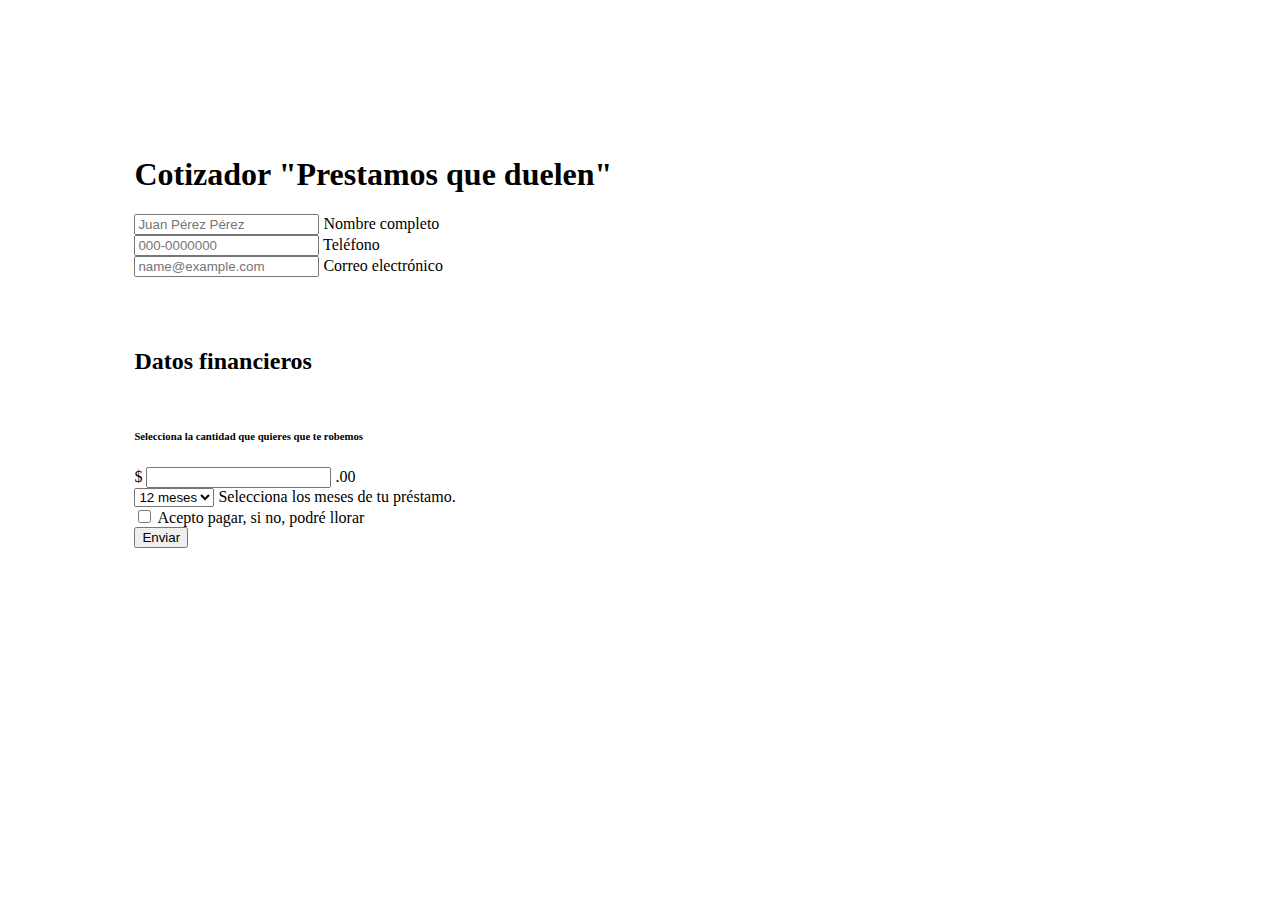
==== index.html @ d5119d25 "add" ====
<!DOCTYPE html>
<html lang="en">

<head>
    <meta charset="UTF-8">
    <meta name="viewport" content="width=device-width, initial-scale=1.0">
    <link href="https://cdn.jsdelivr.net/npm/bootstrap@5.3.2/dist/css/bootstrap.min.css" rel="stylesheet"
        integrity="sha384-T3c6CoIi6uLrA9TneNEoa7RxnatzjcDSCmG1MXxSR1GAsXEV/Dwwykc2MPK8M2HN" crossorigin="anonymous">
    <link rel="stylesheet" href="https://cdnjs.cloudflare.com/ajax/libs/animate.css/4.1.1/animate.min.css" />
    <meta charset="UTF-8" />
    <link rel="stylesheet" href="./styles.css">
    <title>Prentegra_2 </title>
</head>

<body>
    <section class="container ">
        <div class="row justify-conter-center align-items-center">

            <form class=" formaPrestamo col-md-12 col-sm-12 col-lg-12 pb-5">
                <h1>Cotizador "Prestamos que duelen"</h1>
                <div class="form-floating mb-3">
                    <input type="text" class="form-control" id="full_name" placeholder="Juan Pérez Pérez" name="name">
                    <label for="email_address">Nombre completo</label>
                </div>
                <div class="form-floating mb-3">
                    <input type="phone" class="form-control" id="phone_number" placeholder="000-0000000" name="phone">
                    <label for="phone_number">Teléfono</label>
                </div>
                <div class="form-floating mb-3">
                    <input type="email" class="form-control" id="email_address" placeholder="name@example.com"
                        name="email">
                    <label for="phone_number">Correo electrónico</label>
                </div>
                <h2>Datos financieros</h2>
                <h6>Selecciona la cantidad que quieres que te robemos</h6>
                <div class="input-group mb-3">
                    <span class="input-group-text">$</span>
                    <input type="text" class="form-control" aria-label="Amount (to the nearest dollar)">
                    <span class="input-group-text">.00</span>
                </div>
                <div class="form-floating">
                    <select class="form-select" id="floatingSelect" aria-label="Floating label select example">
                        <option selected>12 meses</option>
                        <option value="2">24 meses</option>
                        <option value="3">36 meses</option>
                    </select>
                    <label for="floatingSelect">Selecciona los meses de tu préstamo.</label>
                </div>
                <div class="mb-3 form-check pb-3 pt-2">
                    <input type="checkbox" class="form-check-input" id="accept_ckeck_box">
                    <label class="form-check-label" for="accept_ckeck_box">Acepto pagar, si no, podré llorar</label>
                </div>
                <button type="submit" class="btn btn-outline-secondary w-100">Enviar</button>
            </form>
        </div>
    </section>
    <script src="prentrega_2.js"></script>
</body>

</html>
---- styles.css ----
.formaPrestamo {
    padding-left: 10%;
    padding-right: 10% ;
    padding-top: 10%;
}
.formaPrestamo h2 {
    padding-top: 5%;
    padding-bottom: 3%;
}
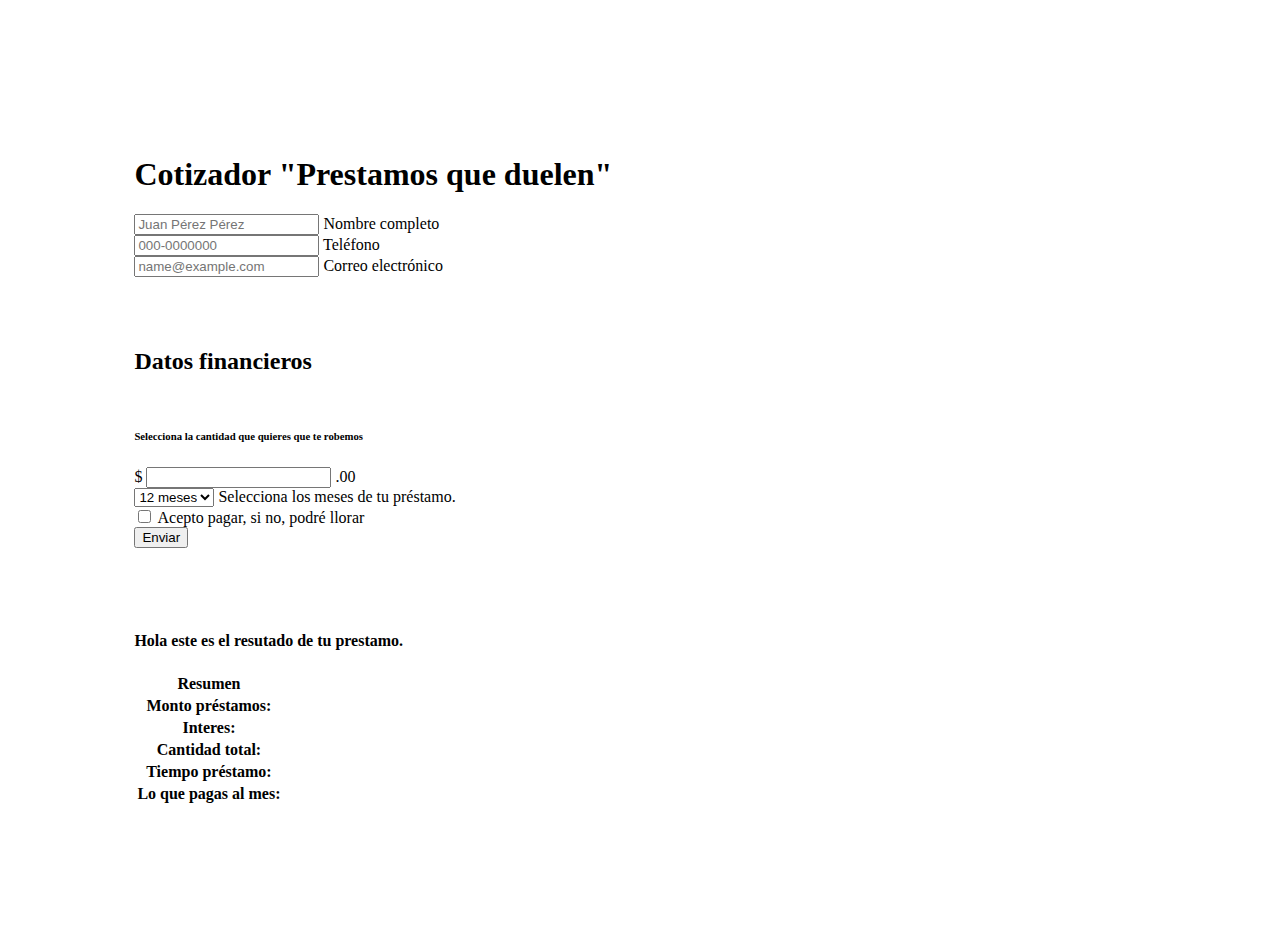
==== commit e1fbfb7f: "Add files via upload" ====
--- a/index.html
+++ b/index.html
@@ -9,17 +9,17 @@
     <link rel="stylesheet" href="https://cdnjs.cloudflare.com/ajax/libs/animate.css/4.1.1/animate.min.css" />
     <meta charset="UTF-8" />
     <link rel="stylesheet" href="./styles.css">
-    <title>Prentegra_2 </title>
+    <title>Simulador de Crédito </title>
 </head>
 
 <body>
     <section class="container ">
         <div class="row justify-conter-center align-items-center">
-
-            <form class=" formaPrestamo col-md-12 col-sm-12 col-lg-12 pb-5">
-                <h1>Cotizador "Prestamos que duelen"</h1>
+            <form class=" formaPrestamo col-md-12 col-sm-12 col-lg-12 pb-5" id="formulario_prestamo">
+                <h1 >Cotizador "Prestamos que duelen"</h1>
                 <div class="form-floating mb-3">
-                    <input type="text" class="form-control" id="full_name" placeholder="Juan Pérez Pérez" name="name">
+                    <input type="text" class="form-control" id="full_name" placeholder="Juan Pérez Pérez" name="name"
+                        required>
                     <label for="email_address">Nombre completo</label>
                 </div>
                 <div class="form-floating mb-3">
@@ -35,14 +35,15 @@
                 <h6>Selecciona la cantidad que quieres que te robemos</h6>
                 <div class="input-group mb-3">
                     <span class="input-group-text">$</span>
-                    <input type="text" class="form-control" aria-label="Amount (to the nearest dollar)">
+                    <input type="text" class="form-control" id="cantidad_prestamo"
+                        aria-label="Amount (to the nearest dollar)">
                     <span class="input-group-text">.00</span>
                 </div>
                 <div class="form-floating">
                     <select class="form-select" id="floatingSelect" aria-label="Floating label select example">
-                        <option selected>12 meses</option>
-                        <option value="2">24 meses</option>
-                        <option value="3">36 meses</option>
+                        <option selected value="12">12 meses</option>
+                        <option value="24">24 meses</option>
+                        <option value="36">36 meses</option>
                     </select>
                     <label for="floatingSelect">Selecciona los meses de tu préstamo.</label>
                 </div>
@@ -50,11 +51,48 @@
                     <input type="checkbox" class="form-check-input" id="accept_ckeck_box">
                     <label class="form-check-label" for="accept_ckeck_box">Acepto pagar, si no, podré llorar</label>
                 </div>
-                <button type="submit" class="btn btn-outline-secondary w-100">Enviar</button>
-            </form>
+                <button type="submit" class="btn btn-outline-secondary w-100" id="mostrar_info"
+                    onclick=" guardarDatos(), cantidadDatos(), calcularPrestamo(), mensualidades(), calcularMensualidad()">Enviar</button>
+            </form> 
         </div>
     </section>
-    <script src="prentrega_2.js"></script>
+
+    <section class="container tableInfo">
+        <div class="row justify-conter-center align-items-center">
+            <table class="table col-md-12 col-sm-12 col-lg-12 pb-5">
+                    <h4 id="tituloSaludo" >Hola este es el resutado de tu prestamo.</h4>
+                <thead class="table-dark">
+                    <tr>
+                        <th scope="col">Resumen</th>
+                        <td></td>
+                    </tr>
+                </thead>
+                <tbody>
+                    <tr>
+                        <th scope="row">Monto préstamos:</th>
+                        <td id="cantidad"></td>
+                    </tr>
+                    <tr>
+                        <th scope="row">Interes:</th>
+                        <td id="interes"></td>
+                    </tr>
+                    <tr>
+                        <th scope="total">Cantidad total:</th>
+                        <td id="total"></td>
+                    </tr>
+                    <tr>
+                        <th scope="tiempo">Tiempo préstamo:</th>
+                        <td id="meses"></td>
+                    </tr>
+                    <tr>
+                        <th scope="diferido">Lo que pagas al mes:</th>
+                        <td id="cuota_mensual"></td>
+                    </tr>
+                </tbody>
+            </table>
+        </div>
+    </section>
+    <script src="main.js"></script>
 </body>
 
 </html>--- a/styles.css
+++ b/styles.css
@@ -8,4 +8,10 @@
 .formaPrestamo h2 {
     padding-top: 5%;
     padding-bottom: 3%;
+}
+.tableInfo {
+padding-top: 5%;
+padding-left: 10%;
+padding-right: 10%;
+margin-bottom: 10%;
 }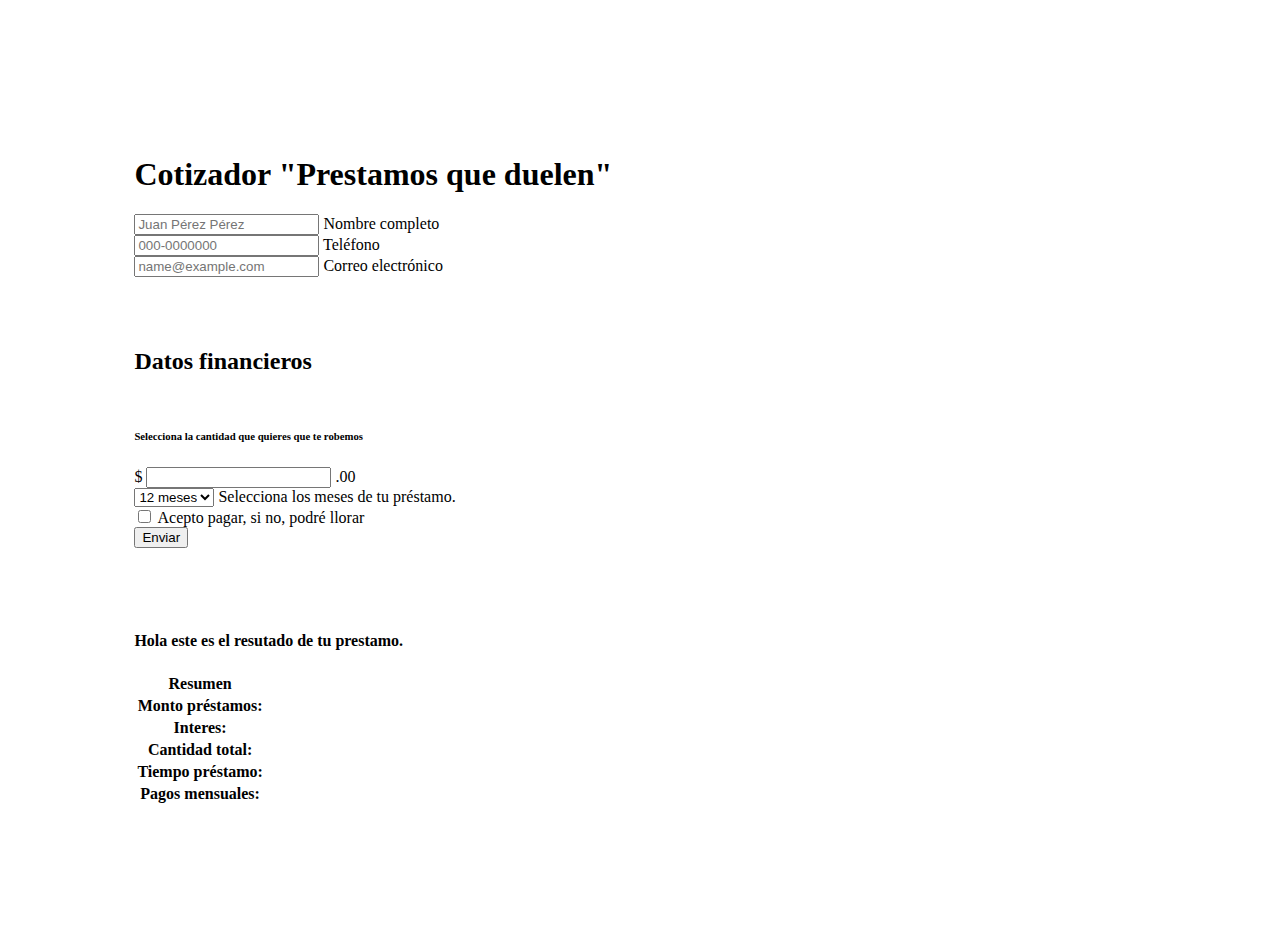
==== commit 849c147b: "Ajustes HTML" ====
--- a/index.html
+++ b/index.html
@@ -52,7 +52,7 @@
                     <label class="form-check-label" for="accept_ckeck_box">Acepto pagar, si no, podré llorar</label>
                 </div>
                 <button type="submit" class="btn btn-outline-secondary w-100" id="mostrar_info"
-                    onclick=" guardarDatos(), cantidadDatos(), calcularPrestamo(), mensualidades(), calcularMensualidad()">Enviar</button>
+                    onclick=" guardarDatos(), cantidadDatos(), calcularTotal(), mensualidades(), calcularMensualidad(), retornoTotal(), retornoInteres()">Enviar</button>
             </form> 
         </div>
     </section>
@@ -85,7 +85,7 @@
                         <td id="meses"></td>
                     </tr>
                     <tr>
-                        <th scope="diferido">Lo que pagas al mes:</th>
+                        <th scope="diferido">Pagos mensuales:</th>
                         <td id="cuota_mensual"></td>
                     </tr>
                 </tbody>
